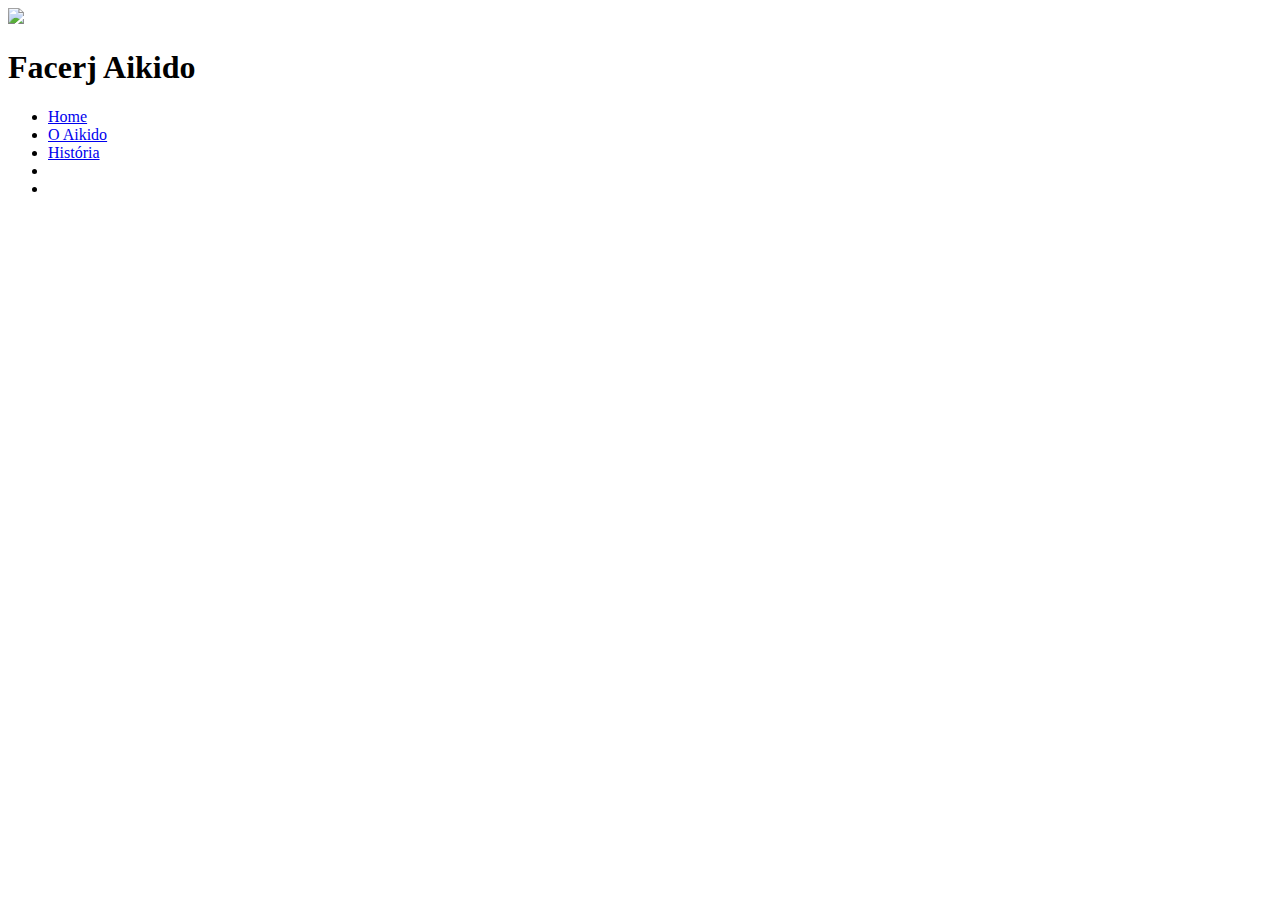
==== federacao.html @ c37be610 "Create federacao.html" ====
<!DOCTYPE html>
<html lang="pt-BR">
<head>
    <meta charset="UTF-8">
    <meta http-equiv="X-UA-Compatible" content="IE=edge">
    <meta name="viewport" content="width=device-width, initial-scale=1.0">
    <script src="https://kit.fontawesome.com/3df637a2f2.js" crossorigin="anonymous"></script>
    <link rel="stylesheet" href="scss/style1.css">
    <title>Facerj Aikido</title>
</head>
<body>
    <header>
        <div class="menu-content">
            <img src="media/logo.png" >
            <h1 class="logo">Facerj Aikido</h1>
            <nav class="header-menu">
                <ul class="list-itens">
                    <li><a href="index.html">Home</a></li>
                    <li><a href="aikido.html">O Aikido</a></li>
                    <li><a href="#">História</a></li>
                    <li><a href="#"><i class="fab fa-facebook-f"></i></a></li>
                    <li><a href="#"><i class="fab fa-instagram"></i></a></li>
                </ul>
            </nav>
        </div>
    </header>
    <main>
        <div class="videoplay">
            <iframe width="560" height="315" src="https://www.youtube.com/embed/F_N-DUle4-Q?si=ttQanENz6YG3c0Fz" title="YouTube video player" frameborder="0" allow="accelerometer; autoplay; clipboard-write; encrypted-media; gyroscope; picture-in-picture; web-share" allowfullscreen></iframe>
        </div>
    </main>
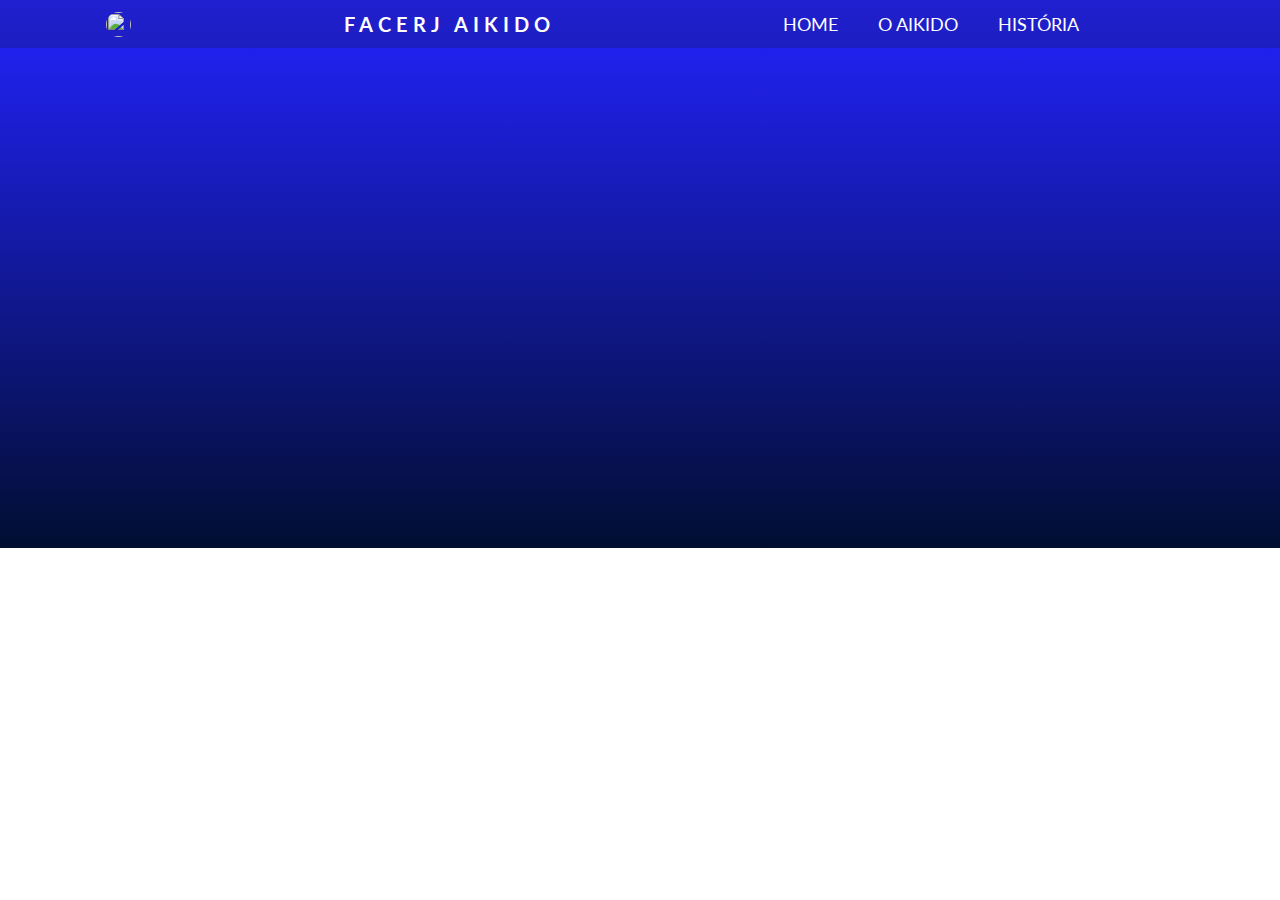
==== commit 6a816c6b: "Update federacao.html" ====
--- a/federacao.html
+++ b/federacao.html
@@ -5,7 +5,7 @@
     <meta http-equiv="X-UA-Compatible" content="IE=edge">
     <meta name="viewport" content="width=device-width, initial-scale=1.0">
     <script src="https://kit.fontawesome.com/3df637a2f2.js" crossorigin="anonymous"></script>
-    <link rel="stylesheet" href="scss/style1.css">
+    <link rel="stylesheet" href="style1.css">
     <title>Facerj Aikido</title>
 </head>
 <body>
--- a/style1.css
+++ b/style1.css
@@ -0,0 +1,157 @@
+@import url('https://fonts.googleapis.com/css2?family=Lato:wght@400;700&display=swap');
+
+
+* {
+    margin: 0;
+    padding: 0;
+    box-sizing: border-box;
+}
+
+
+html {
+    font-size: 62.5%;
+    color: white;
+    font-family: 'Lato', sans-serif;
+    
+}
+
+body {
+    background: linear-gradient(rgb(35, 35, 255), rgb(1, 14, 49));
+    background-size: cover;
+    background-position-y: 0px;
+    background-repeat: no-repeat;
+}
+
+
+header {
+    width: 100%;
+    height: 48px;
+    background-color: rgba(22, 22, 22, 0.2);
+}
+
+.menu-content {
+    text-transform: uppercase;
+    height: 100%;
+    display: flex;
+    justify-content: space-around;
+    align-items: center;
+    font-size: 18px;
+}
+.menu-content img {
+    width: 25px;
+    height: 25px;
+    border-radius: 40px;
+}
+.logo {
+    font-size: 20px;
+    letter-spacing: 5px;
+    cursor: pointer;
+}
+
+
+.menu-content .list-itens {
+    display: flex;
+    list-style: none;
+    gap: 10px;
+}
+
+.menu-content .list-itens a {
+    text-decoration: none;
+    color: white;
+    padding: 1.5rem;
+    transform: 2ms ease-in;
+    position: relative;
+}
+
+
+.menu-content .list-itens a:before {
+    content: ' ';
+    position: absolute;
+    bottom: 0px;
+    left: 0px;
+    width: 0px;
+    height: 1px;
+    background-color: rgb(7, 135, 209);
+    transition: all 1.5s ease; 
+}
+
+.menu-content .list-itens a:hover:before {
+    width: 100%;
+}
+
+
+
+main {
+    height: 500px;
+    display: flex;
+    justify-content: center;
+    align-items: center;
+}
+
+.main-content {
+    
+}
+
+.main img {
+    display: flex;
+}
+
+.primary-text {
+    width: 850px;
+    font-size: 80px;
+    margin-bottom: 100px;
+    text-align:center;
+}
+
+.second-text {
+    margin-bottom: 7rem;
+    font-size: 2rem;
+    color: rgb(165, 165, 165);
+    text-transform: uppercase;
+}
+
+
+
+
+.btns {
+    display: flex;
+    justify-content: center;
+    gap: 20px;
+}
+
+.btns button {
+    width: 250px;
+    height: 60px;
+    cursor: pointer;
+    border: 1px solid white;
+    color: white;
+    text-transform: uppercase;
+    background-color: transparent;
+    font-weight: bold;
+    letter-spacing: 0.2rem;
+    border-radius: 20px;
+    position: relative;
+    transition: 1.5s;
+}
+
+.btns button:hover {
+    color: rgb(7, 135, 209);
+    border: none;
+}
+
+.btns button:before {
+    content: ' ';
+    border-radius: 20px;
+    bottom: 0;
+    left: 0;
+    position: absolute;
+    width: 0;
+    height: 60px;
+    background-color: rgba(61, 61, 61, 0.39);
+    z-index: -1;
+    transition: 1s;
+}
+
+.btns button:hover:before {
+    width: 100%;
+}
